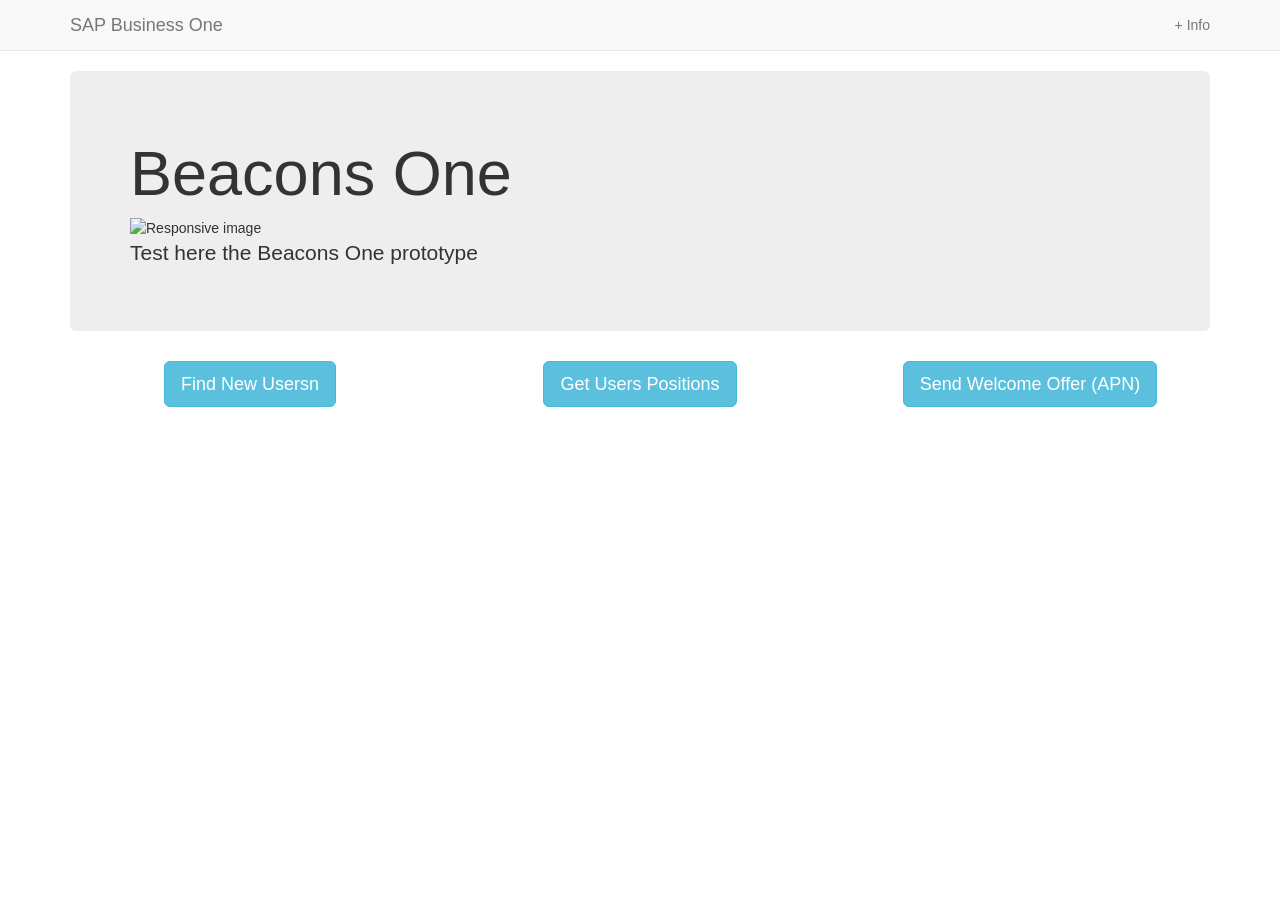
==== ui/tester.html @ 0e70c506 "Created Tester and code cleanup" ====
<html>
  
  <head>
    <meta charset="utf-8">
    <title>Beacons One Tester</title>
    <meta name="viewport"
    content="width=device-width, initial-scale=1.0">
    <meta name="description" content="">
    <meta name="author" content="">
    <link href="http://netdna.bootstrapcdn.com/bootstrap/3.2.0/css/bootstrap.min.css"
    rel="stylesheet" type="text/css">
	<script src="https://ajax.googleapis.com/ajax/libs/jquery/3.1.0/jquery.min.js"></script>
    <script type="text/javascript" src="http://netdna.bootstrapcdn.com/bootstrap/3.2.0/js/bootstrap.min.js"></script>
  </head>
  
  <body class="">
    <div class="navbar navbar-default navbar-static-top">
      <style>
        .body {
            padding-top: 70px
        }
      </style>
      <div class="container">
        <div class="navbar-header">
          <button type="button" class="navbar-toggle" data-toggle="collapse" data-target=".navbar-collapse">
            <span class="sr-only">Toggle navigation</span>
            <span class="icon-bar"></span>
            <span class="icon-bar"></span>
            <span class="icon-bar"></span>
          </button>
          <a class="navbar-brand" href="http://scn.sap.com/community/business-one-sdk"
          draggable="true">SAP Business One</a>
        </div>
        <div class="collapse navbar-collapse navbar-ex1-collapse">
          <ul class="nav navbar-nav navbar-right">
            <li draggable="true">
              <a href="#" data-toggle="modal" data-target="#information">+ Info</a>
            </li>
          </ul>
        </div>
      </div>
    </div>
    <div class="container">
      <div class="row">
        <div class="col-md-12">
          <div class="jumbotron" draggable="true">
            <h1>Beacons One</h1>
            <img src="http://www.mytotalretail.com/wp-content/uploads/sites/14/2015/07/Beacons.jpg" class="img-responsive center-block" alt="Responsive image">
              <p>Test here the Beacons One prototype</p>
          </div>
        </div>
      </div>
    </div>
    <div class="container" id="inputOptions">
      <div class="row">
        <div class="col-md-4 text-center">
          <p class="text-center">
            <a type="button" class="btn btn-info btn-lg" id="FindNU">Find New Usersn</a>
          </p>
        </div>
		<div class="col-md-4 text-center">
          <p class="text-center">
            <a type="button" class="btn btn-info btn-lg" id="GetUP">Get Users Positions</a>
          </p>
        </div>
		<div class="col-md-4 text-center">
          <p class="text-center">
            <a type="button" class="btn btn-info btn-lg" id="SendWO">Send Welcome Offer (APN)</a>
          </p>
        </div>
      </div>
    </div>
    
    <div class="modal fade" id="information" draggable="true">
      <div class="modal-dialog">
        <div class="modal-content">
          <div class="modal-body">
            <p>Thank you for using this sample I hope you found that usefull</p>
            <p>You can find a lot of good information on the following sources:</p>
            <h4>
              <a href="http://scn.sap.com/community/business-one-sdk">SAP
                            Business One SDK page on SCN</a>
            </h4>
            <h4>
              <a href="http://scn.sap.com/docs/DOC-43522">SAP Business One
                            on HANA Landing</a>
            </h4>
            <h4>
              <a href="https://twitter.com/Ralphive/lists/b1-solution-architects">Follow us on twitter
                            B1 SA List</a>
            </h4>
            <p>Sincerily</p>
            <p></p>
            <p>SAP Business One Solution Architect Team :)</p>
          </div>
        </div>
      </div>
    </div>
    <div class="fade modal" id="resulModal">
      <div class="modal-dialog">
        <div class="modal-content">
          <div class="modal-header">
            <h4 class="modal-title" id="myModalLabel" contenteditable="true">Call Result</h4>
          </div>
          <div class="modal-body">
            <div class="tabbable">
              <ul class="nav nav-tabs">
                <li class="active">
                  <a href="#pane1" data-toggle="tab">Result</a>
                </li>
                <li>
                  <a href="#pane2" data-toggle="tab">JSON</a>
                </li>
              </ul>
              <div class="tab-content">
                <div id="pane1" class="tab-pane active">
              		<p id="resultMess"></p>
                </div>
                <div id="pane2" class="tab-pane">
                  <h4>JSON Return content</h4>
                  <pre id="jsonResult"></pre>
                </div>
              </div>
              <!-- /.tab-content -->
            </div>
            <!-- /.tabbable -->
          </div>
        </div>
      </div>
    </div>
<script type="text/javascript">
$(document).ready(function(){  



	$("#FindNU").click(function(){
		makeCall("../services/findNewUsers.xsjs");
	});

	$("#GetUP").click(function(){	
		makeCall("../services/getUsersPosition.xsjs");
	});

	$("#SendWO").click(function(){
		makeCall("../services/sendWelcomeOffer.xsjs");
	});

	$('#resulModal').on('hidden.bs.modal', function () {
		
    $('#jsonResult').empty();
	});
});

function makeCall(urlAddress){
	$.ajax({
		url: urlAddress,
		type: "GET",
		dataType : "json", 
		success: function( json, xhr ) {
			displayJSON(json, xhr);
		},
		error: function( xhr, status, errorThrown ) {
			console.log( "Error: " + errorThrown );
			console.log( "Status: " + status );
			alert(errorThrown);
		},
	});
}

function displayJSON(json, xhr){


	$("#resultMess").text("Status: "+xhr);
	

	$("#jsonResult").append("<myjson>"+
			JSON.stringify(json, null, 4)) + "</myjson>";	
	$('#resulModal').modal('show');
}

</script>
  </body>

</html>
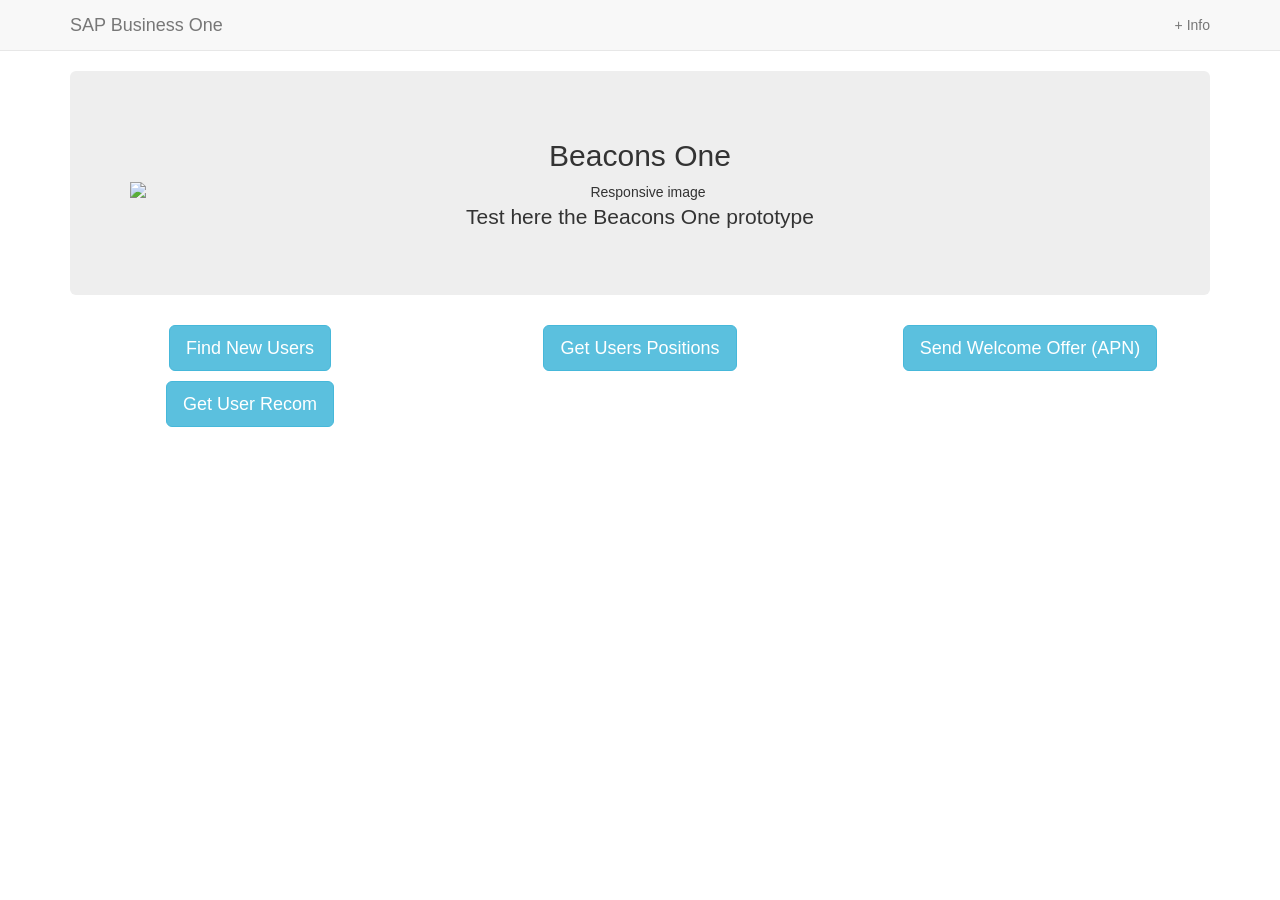
==== commit 0122a3c7: "user recommendation on tester" ====
--- a/ui/tester.html
+++ b/ui/tester.html
@@ -7,10 +7,10 @@
     content="width=device-width, initial-scale=1.0">
     <meta name="description" content="">
     <meta name="author" content="">
-    <link href="http://netdna.bootstrapcdn.com/bootstrap/3.2.0/css/bootstrap.min.css"
+    <link href="https://netdna.bootstrapcdn.com/bootstrap/3.2.0/css/bootstrap.min.css"
     rel="stylesheet" type="text/css">
 	<script src="https://ajax.googleapis.com/ajax/libs/jquery/3.1.0/jquery.min.js"></script>
-    <script type="text/javascript" src="http://netdna.bootstrapcdn.com/bootstrap/3.2.0/js/bootstrap.min.js"></script>
+    <script type="text/javascript" src="https://netdna.bootstrapcdn.com/bootstrap/3.2.0/js/bootstrap.min.js"></script>
   </head>
   
   <body class="">
@@ -40,13 +40,13 @@
         </div>
       </div>
     </div>
-    <div class="container">
+    <div class="container text-center">
       <div class="row">
         <div class="col-md-12">
           <div class="jumbotron" draggable="true">
-            <h1>Beacons One</h1>
-            <img src="http://www.mytotalretail.com/wp-content/uploads/sites/14/2015/07/Beacons.jpg" class="img-responsive center-block" alt="Responsive image">
-              <p>Test here the Beacons One prototype</p>
+            <h2>Beacons One</h2>
+            <img src="http://i.imgur.com/6hw2YWc.png" class="img-responsive center-block" alt="Responsive image">
+             <p>Test here the Beacons One prototype</p>
           </div>
         </div>
       </div>
@@ -55,7 +55,7 @@
       <div class="row">
         <div class="col-md-4 text-center">
           <p class="text-center">
-            <a type="button" class="btn btn-info btn-lg" id="FindNU">Find New Usersn</a>
+            <a type="button" class="btn btn-info btn-lg" id="FindNU">Find New Users</a>
           </p>
         </div>
 		<div class="col-md-4 text-center">
@@ -66,6 +66,11 @@
 		<div class="col-md-4 text-center">
           <p class="text-center">
             <a type="button" class="btn btn-info btn-lg" id="SendWO">Send Welcome Offer (APN)</a>
+          </p>
+        </div>
+        <div class="col-md-4 text-center">
+          <p class="text-center">
+            <a type="button" class="btn btn-info btn-lg" id="getUR">Get User Recom</a>
           </p>
         </div>
       </div>
@@ -144,6 +149,10 @@
 	$("#SendWO").click(function(){
 		makeCall("../services/sendWelcomeOffer.xsjs");
 	});
+	
+	$("#getUR").click(function(){
+		makeCall("../services/getUserRecom.xsjs");
+	});
 
 	$('#resulModal').on('hidden.bs.modal', function () {
 		
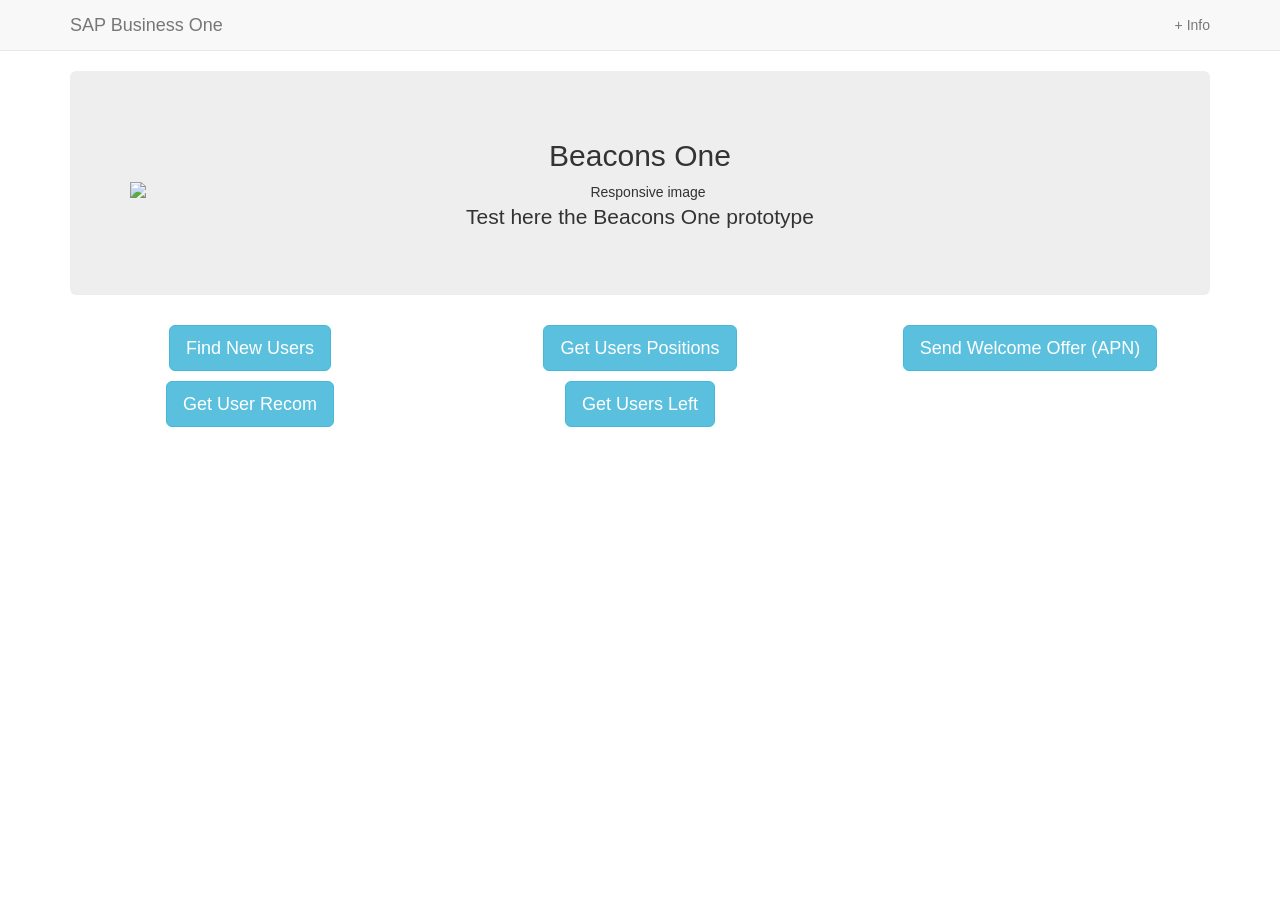
==== commit 54858ec4: "Implemented service to set customers that left (no longer active)" ====
--- a/ui/tester.html
+++ b/ui/tester.html
@@ -73,6 +73,11 @@
             <a type="button" class="btn btn-info btn-lg" id="getUR">Get User Recom</a>
           </p>
         </div>
+        <div class="col-md-4 text-center">
+          <p class="text-center">
+            <a type="button" class="btn btn-info btn-lg" id="findUL">Get Users Left</a>
+          </p>
+        </div>
       </div>
     </div>
     
@@ -153,6 +158,10 @@
 	$("#getUR").click(function(){
 		makeCall("../services/getUserRecom.xsjs");
 	});
+	
+	$("#findUL").click(function(){
+		makeCall("../services/findUsersLeft.xsjs");
+	});
 
 	$('#resulModal').on('hidden.bs.modal', function () {
 		
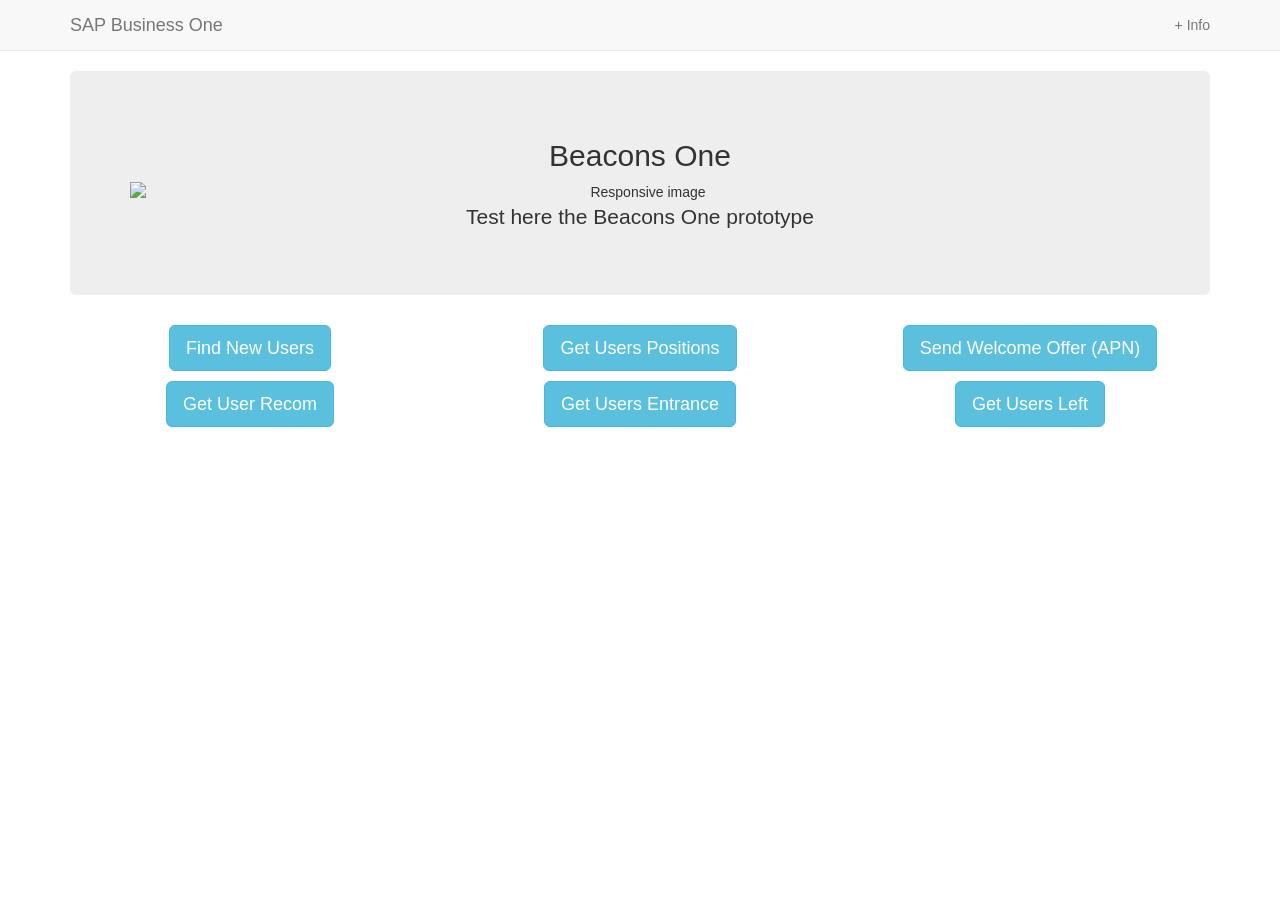
==== commit 0e0a8df7: "Enhanced getUsersPositions service - Filter by specific beacon - Filter by entrance beacon - Impleme" ====
--- a/ui/tester.html
+++ b/ui/tester.html
@@ -73,6 +73,11 @@
             <a type="button" class="btn btn-info btn-lg" id="getUR">Get User Recom</a>
           </p>
         </div>
+	    <div class="col-md-4 text-center">
+          <p class="text-center">
+            <a type="button" class="btn btn-info btn-lg" id="GetUE">Get Users Entrance</a>
+          </p>
+        </div>
         <div class="col-md-4 text-center">
           <p class="text-center">
             <a type="button" class="btn btn-info btn-lg" id="findUL">Get Users Left</a>
@@ -162,6 +167,10 @@
 	$("#findUL").click(function(){
 		makeCall("../services/findUsersLeft.xsjs");
 	});
+	
+	$("#GetUE").click(function(){	
+		makeCall("../services/getUsersPosition.xsjs?entrance=1");
+	});
 
 	$('#resulModal').on('hidden.bs.modal', function () {
 		
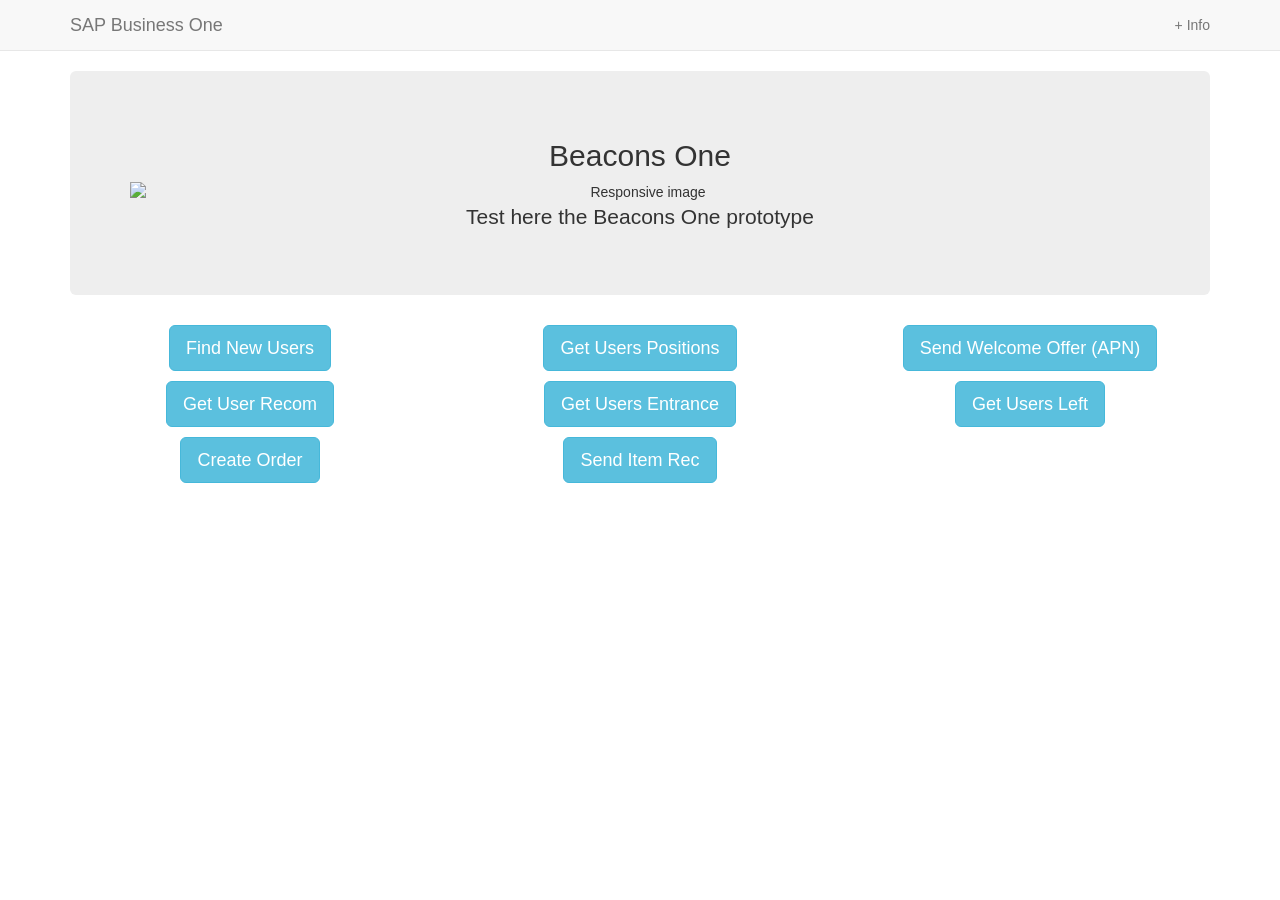
==== commit f336dc05: "New service for Sales Order Creation" ====
--- a/ui/tester.html
+++ b/ui/tester.html
@@ -1,211 +1,227 @@
 <html>
-  
-  <head>
+
+<head>
     <meta charset="utf-8">
     <title>Beacons One Tester</title>
-    <meta name="viewport"
-    content="width=device-width, initial-scale=1.0">
+    <meta name="viewport" content="width=device-width, initial-scale=1.0">
     <meta name="description" content="">
     <meta name="author" content="">
-    <link href="https://netdna.bootstrapcdn.com/bootstrap/3.2.0/css/bootstrap.min.css"
-    rel="stylesheet" type="text/css">
-	<script src="https://ajax.googleapis.com/ajax/libs/jquery/3.1.0/jquery.min.js"></script>
+    <link href="https://netdna.bootstrapcdn.com/bootstrap/3.2.0/css/bootstrap.min.css" rel="stylesheet" type="text/css">
+    <script src="https://ajax.googleapis.com/ajax/libs/jquery/3.1.0/jquery.min.js"></script>
     <script type="text/javascript" src="https://netdna.bootstrapcdn.com/bootstrap/3.2.0/js/bootstrap.min.js"></script>
-  </head>
-  
-  <body class="">
+</head>
+
+<body class="">
     <div class="navbar navbar-default navbar-static-top">
-      <style>
-        .body {
-            padding-top: 70px
-        }
-      </style>
-      <div class="container">
-        <div class="navbar-header">
-          <button type="button" class="navbar-toggle" data-toggle="collapse" data-target=".navbar-collapse">
-            <span class="sr-only">Toggle navigation</span>
-            <span class="icon-bar"></span>
-            <span class="icon-bar"></span>
-            <span class="icon-bar"></span>
-          </button>
-          <a class="navbar-brand" href="http://scn.sap.com/community/business-one-sdk"
-          draggable="true">SAP Business One</a>
-        </div>
-        <div class="collapse navbar-collapse navbar-ex1-collapse">
-          <ul class="nav navbar-nav navbar-right">
-            <li draggable="true">
-              <a href="#" data-toggle="modal" data-target="#information">+ Info</a>
-            </li>
-          </ul>
-        </div>
-      </div>
+        <style>
+            .body {
+                padding-top: 70px
+            }
+        </style>
+        <div class="container">
+            <div class="navbar-header">
+                <button type="button" class="navbar-toggle" data-toggle="collapse" data-target=".navbar-collapse">
+                    <span class="sr-only">Toggle navigation</span>
+                    <span class="icon-bar"></span>
+                    <span class="icon-bar"></span>
+                    <span class="icon-bar"></span>
+                </button>
+                <a class="navbar-brand" href="http://scn.sap.com/community/business-one-sdk" draggable="true">SAP Business One</a>
+            </div>
+            <div class="collapse navbar-collapse navbar-ex1-collapse">
+                <ul class="nav navbar-nav navbar-right">
+                    <li draggable="true">
+                        <a href="#" data-toggle="modal" data-target="#information">+ Info</a>
+                    </li>
+                </ul>
+            </div>
+        </div>
     </div>
     <div class="container text-center">
-      <div class="row">
-        <div class="col-md-12">
-          <div class="jumbotron" draggable="true">
-            <h2>Beacons One</h2>
-            <img src="http://i.imgur.com/6hw2YWc.png" class="img-responsive center-block" alt="Responsive image">
-             <p>Test here the Beacons One prototype</p>
-          </div>
-        </div>
-      </div>
+        <div class="row">
+            <div class="col-md-12">
+                <div class="jumbotron" draggable="true">
+                    <h2>Beacons One</h2>
+                    <img src="http://i.imgur.com/6hw2YWc.png" class="img-responsive center-block" alt="Responsive image">
+                    <p>Test here the Beacons One prototype</p>
+                </div>
+            </div>
+        </div>
     </div>
     <div class="container" id="inputOptions">
-      <div class="row">
-        <div class="col-md-4 text-center">
-          <p class="text-center">
-            <a type="button" class="btn btn-info btn-lg" id="FindNU">Find New Users</a>
-          </p>
-        </div>
-		<div class="col-md-4 text-center">
-          <p class="text-center">
-            <a type="button" class="btn btn-info btn-lg" id="GetUP">Get Users Positions</a>
-          </p>
-        </div>
-		<div class="col-md-4 text-center">
-          <p class="text-center">
-            <a type="button" class="btn btn-info btn-lg" id="SendWO">Send Welcome Offer (APN)</a>
-          </p>
-        </div>
-        <div class="col-md-4 text-center">
-          <p class="text-center">
-            <a type="button" class="btn btn-info btn-lg" id="getUR">Get User Recom</a>
-          </p>
-        </div>
-	    <div class="col-md-4 text-center">
-          <p class="text-center">
-            <a type="button" class="btn btn-info btn-lg" id="GetUE">Get Users Entrance</a>
-          </p>
-        </div>
-        <div class="col-md-4 text-center">
-          <p class="text-center">
-            <a type="button" class="btn btn-info btn-lg" id="findUL">Get Users Left</a>
-          </p>
-        </div>
-      </div>
-    </div>
-    
+        <div class="row">
+            <div class="col-md-4 text-center">
+                <p class="text-center">
+                    <a type="button" class="btn btn-info btn-lg" id="FindNU">Find New Users</a>
+                </p>
+            </div>
+            <div class="col-md-4 text-center">
+                <p class="text-center">
+                    <a type="button" class="btn btn-info btn-lg" id="GetUP">Get Users Positions</a>
+                </p>
+            </div>
+            <div class="col-md-4 text-center">
+                <p class="text-center">
+                    <a type="button" class="btn btn-info btn-lg" id="SendWO">Send Welcome Offer (APN)</a>
+                </p>
+            </div>
+            <div class="col-md-4 text-center">
+                <p class="text-center">
+                    <a type="button" class="btn btn-info btn-lg" id="getUR">Get User Recom</a>
+                </p>
+            </div>
+            <div class="col-md-4 text-center">
+                <p class="text-center">
+                    <a type="button" class="btn btn-info btn-lg" id="GetUE">Get Users Entrance</a>
+                </p>
+            </div>
+            <div class="col-md-4 text-center">
+                <p class="text-center">
+                    <a type="button" class="btn btn-info btn-lg" id="findUL">Get Users Left</a>
+                </p>
+            </div>
+            <div class="col-md-4 text-center">
+                <p class="text-center">
+                    <a type="button" class="btn btn-info btn-lg" id="CreateO">Create Order</a>
+                </p>
+            </div>
+            <div class="col-md-4 text-center">
+                <p class="text-center">
+                    <a type="button" class="btn btn-info btn-lg" id="SendIR">Send Item Rec</a>
+                </p>
+            </div>
+        </div>
+    </div>
+
+
+
     <div class="modal fade" id="information" draggable="true">
-      <div class="modal-dialog">
-        <div class="modal-content">
-          <div class="modal-body">
-            <p>Thank you for using this sample I hope you found that usefull</p>
-            <p>You can find a lot of good information on the following sources:</p>
-            <h4>
+        <div class="modal-dialog">
+            <div class="modal-content">
+                <div class="modal-body">
+                    <p>Thank you for using this sample I hope you found that usefull</p>
+                    <p>You can find a lot of good information on the following sources:</p>
+                    <h4>
               <a href="http://scn.sap.com/community/business-one-sdk">SAP
                             Business One SDK page on SCN</a>
             </h4>
-            <h4>
+                    <h4>
               <a href="http://scn.sap.com/docs/DOC-43522">SAP Business One
                             on HANA Landing</a>
             </h4>
-            <h4>
+                    <h4>
               <a href="https://twitter.com/Ralphive/lists/b1-solution-architects">Follow us on twitter
                             B1 SA List</a>
             </h4>
-            <p>Sincerily</p>
-            <p></p>
-            <p>SAP Business One Solution Architect Team :)</p>
-          </div>
-        </div>
-      </div>
+                    <p>Sincerily</p>
+                    <p></p>
+                    <p>SAP Business One Solution Architect Team :)</p>
+                </div>
+            </div>
+        </div>
     </div>
     <div class="fade modal" id="resulModal">
-      <div class="modal-dialog">
-        <div class="modal-content">
-          <div class="modal-header">
-            <h4 class="modal-title" id="myModalLabel" contenteditable="true">Call Result</h4>
-          </div>
-          <div class="modal-body">
-            <div class="tabbable">
-              <ul class="nav nav-tabs">
-                <li class="active">
-                  <a href="#pane1" data-toggle="tab">Result</a>
-                </li>
-                <li>
-                  <a href="#pane2" data-toggle="tab">JSON</a>
-                </li>
-              </ul>
-              <div class="tab-content">
-                <div id="pane1" class="tab-pane active">
-              		<p id="resultMess"></p>
-                </div>
-                <div id="pane2" class="tab-pane">
-                  <h4>JSON Return content</h4>
-                  <pre id="jsonResult"></pre>
-                </div>
-              </div>
-              <!-- /.tab-content -->
-            </div>
-            <!-- /.tabbable -->
-          </div>
-        </div>
-      </div>
-    </div>
-<script type="text/javascript">
-$(document).ready(function(){  
-
-
-
-	$("#FindNU").click(function(){
-		makeCall("../services/findNewUsers.xsjs");
-	});
-
-	$("#GetUP").click(function(){	
-		makeCall("../services/getUsersPosition.xsjs");
-	});
-
-	$("#SendWO").click(function(){
-		makeCall("../services/sendWelcomeOffer.xsjs");
-	});
-	
-	$("#getUR").click(function(){
-		makeCall("../services/getUserRecom.xsjs");
-	});
-	
-	$("#findUL").click(function(){
-		makeCall("../services/findUsersLeft.xsjs");
-	});
-	
-	$("#GetUE").click(function(){	
-		makeCall("../services/getUsersPosition.xsjs?entrance=1");
-	});
-
-	$('#resulModal').on('hidden.bs.modal', function () {
-		
-    $('#jsonResult').empty();
-	});
-});
-
-function makeCall(urlAddress){
-	$.ajax({
-		url: urlAddress,
-		type: "GET",
-		dataType : "json", 
-		success: function( json, xhr ) {
-			displayJSON(json, xhr);
-		},
-		error: function( xhr, status, errorThrown ) {
-			console.log( "Error: " + errorThrown );
-			console.log( "Status: " + status );
-			alert(errorThrown);
-		},
-	});
-}
-
-function displayJSON(json, xhr){
-
-
-	$("#resultMess").text("Status: "+xhr);
-	
-
-	$("#jsonResult").append("<myjson>"+
-			JSON.stringify(json, null, 4)) + "</myjson>";	
-	$('#resulModal').modal('show');
-}
-
-</script>
-  </body>
+        <div class="modal-dialog">
+            <div class="modal-content">
+                <div class="modal-header">
+                    <h4 class="modal-title" id="myModalLabel" contenteditable="true">Call Result</h4>
+                </div>
+                <div class="modal-body">
+                    <div class="tabbable">
+                        <ul class="nav nav-tabs">
+                            <li class="active">
+                                <a href="#pane1" data-toggle="tab">Result</a>
+                            </li>
+                            <li>
+                                <a href="#pane2" data-toggle="tab">JSON</a>
+                            </li>
+                        </ul>
+                        <div class="tab-content">
+                            <div id="pane1" class="tab-pane active">
+                                <p id="resultMess"></p>
+                            </div>
+                            <div id="pane2" class="tab-pane">
+                                <h4>JSON Return content</h4>
+                                <pre id="jsonResult"></pre>
+                            </div>
+                        </div>
+                        <!-- /.tab-content -->
+                    </div>
+                    <!-- /.tabbable -->
+                </div>
+            </div>
+        </div>
+    </div>
+    <script type="text/javascript">
+        $(document).ready(function() {
+
+
+
+            $("#FindNU").click(function() {
+                makeCall("../services/findNewUsers.xsjs");
+            });
+
+            $("#GetUP").click(function() {
+                makeCall("../services/getUsersPosition.xsjs");
+            });
+
+            $("#SendWO").click(function() {
+                makeCall("../services/sendWelcomeOffer.xsjs");
+            });
+
+            $("#getUR").click(function() {
+                makeCall("../services/getUserRecom.xsjs");
+            });
+
+            $("#findUL").click(function() {
+                makeCall("../services/findUsersLeft.xsjs");
+            });
+
+            $("#GetUE").click(function() {
+                makeCall("../services/getUsersPosition.xsjs?entrance=1");
+            });
+
+            $("#CreateO").click(function() {
+                makeCall("../services/createOrder.xsjs");
+            });
+
+            $("#SendIR").click(function() {
+                makeCall("../services/sendItemRec.xsjs");
+            });
+
+            $('#resulModal').on('hidden.bs.modal', function() {
+
+                $('#jsonResult').empty();
+            });
+        });
+
+        function makeCall(urlAddress) {
+            $.ajax({
+                url: urlAddress,
+                type: "GET",
+                dataType: "json",
+                success: function(json, xhr) {
+                    displayJSON(json, xhr);
+                },
+                error: function(xhr, status, errorThrown) {
+                    console.log("Error: " + errorThrown);
+                    console.log("Status: " + status);
+                    alert(errorThrown);
+                },
+            });
+        }
+
+        function displayJSON(json, xhr) {
+
+
+            $("#resultMess").text("Status: " + xhr);
+
+
+            $("#jsonResult").append("<myjson>" +
+                JSON.stringify(json, null, 4)) + "</myjson>";
+            $('#resulModal').modal('show');
+        }
+    </script>
+</body>
 
 </html>
